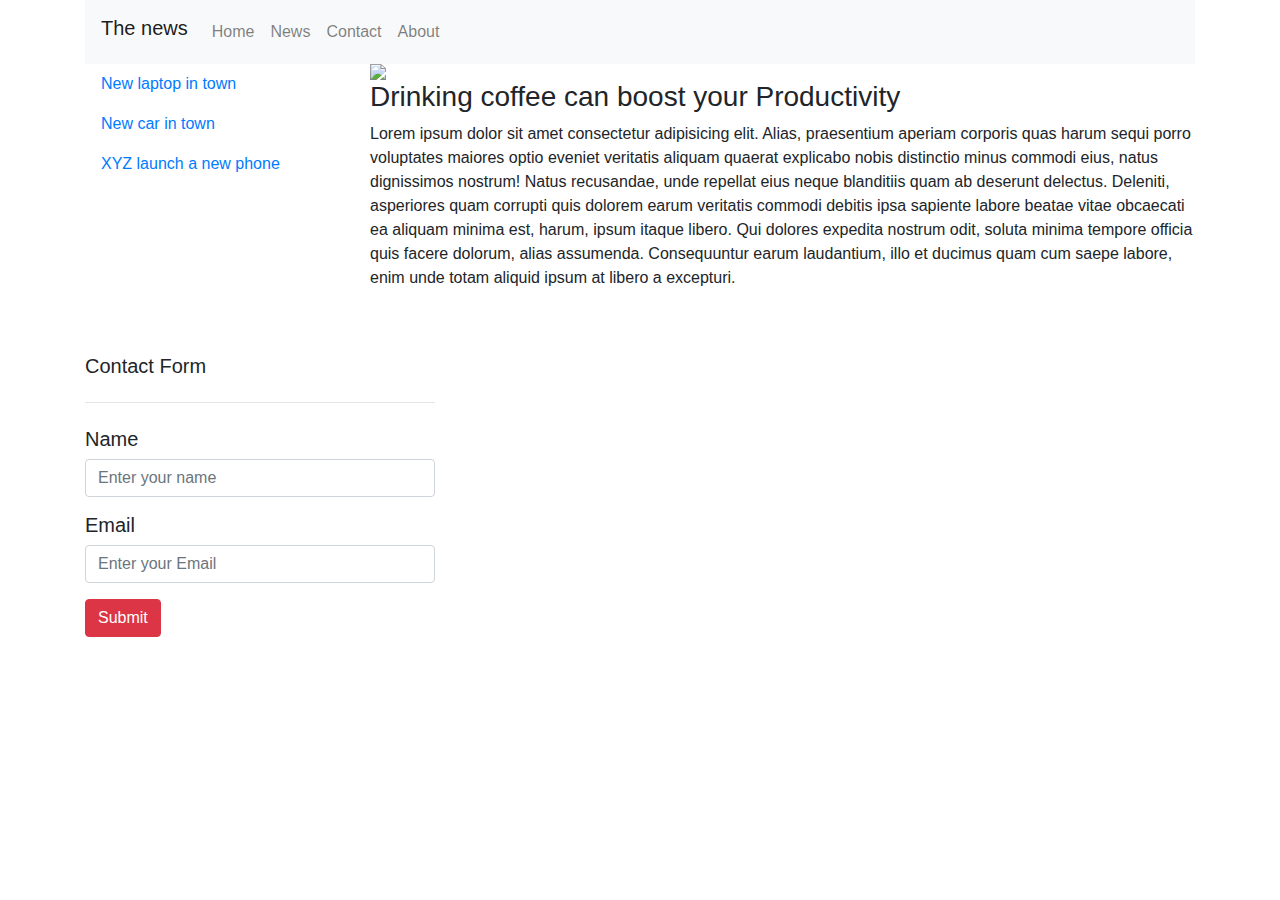
==== post.html @ 7d193414 "This is the first commit" ====
<html lang="en">
<head>
    <meta charset="UTF-8">
    <meta http-equiv="X-UA-Compatible" content="IE=edge">
    <meta name="viewport" content="width=device-width, initial-scale=1.0">
    <link rel="stylesheet" href="bootstrap.min.css">
    <title>Post</title>
</head>
<body>
    <div class="container">
        <nav class="navbar navbar-expand-lg navbar-light bg-light">
            <a href="#" class="navbar-brand h1">The news</a>
            <button class="navbar-toggler" type="button" data-toggle="collapse" data-target="#newsMenu" aria-controls="newsMenu" aria-expanded="false" aria-label="Toggle navigation">
                <span class="navbar-toggler-icon"></span>
            </button>
            <div class="collapse navbar-collapse" id="newsMenu">
                <div class="navbar-nav">
                    <a href="#" class="nav-item nav-link">Home</a>
                    <a href="#" class="nav-item nav-link">News</a>
                    <a href="#" class="nav-item nav-link">Contact</a>
                    <a href="#" class="nav-item nav-link">About</a>
                </div>
            </div>
        </nav>
        <div class="row">
            <div class="col-md-3">
                <ul class="nav flex-column">
                    <li class="nav-item">
                        <a class="nav-link" href="#">New laptop in town</a>
                    </li>
                    <li class="nav-item">
                        <a class="nav-link" href="#">New car in town</a>
                    </li>
                    <li class="nav-item">
                        <a class="nav-link" href="#">XYZ launch a new phone</a>
                    </li>
                </ul>
            </div>
            <div class="col-md-9">
                <img src="Papa.jpg" class="img-fluid">
                <div class="h3">Drinking coffee can boost your Productivity</div>
                <p>Lorem ipsum dolor sit amet consectetur adipisicing elit. Alias, praesentium aperiam corporis quas harum sequi porro voluptates maiores optio eveniet veritatis aliquam quaerat explicabo nobis distinctio minus commodi eius, natus dignissimos nostrum! Natus recusandae, unde repellat eius neque blanditiis quam ab deserunt delectus. Deleniti, asperiores quam corrupti quis dolorem earum veritatis commodi debitis ipsa sapiente labore beatae vitae obcaecati ea aliquam minima est, harum, ipsum itaque libero. Qui dolores expedita nostrum odit, soluta minima tempore officia quis facere dolorum, alias assumenda. Consequuntur earum laudantium, illo et ducimus quam cum saepe labore, enim unde totam aliquid ipsum at libero a excepturi.</p>
            </div>
        </div>
        <div class="row mt-5">
            <div class="col-lg-4 col-md-12">
                <div class="h5">
                    Contact Form
                
                <hr class="my-4">
                <form>
                    <div class="form-group">
                        <label>Name</label>
                        <input type="text" class="form-control" placeholder="Enter your name">
                    </div>
                    <div class="form-group">
                        <label>Email</label>
                        <input type="email" class="form-control" placeholder="Enter your Email">
                    </div>
                    <button class="btn btn-danger" type="submit">Submit</button>
                </form>
                </div>
            </div>
        </div>  
    </div>
</body>
</html>
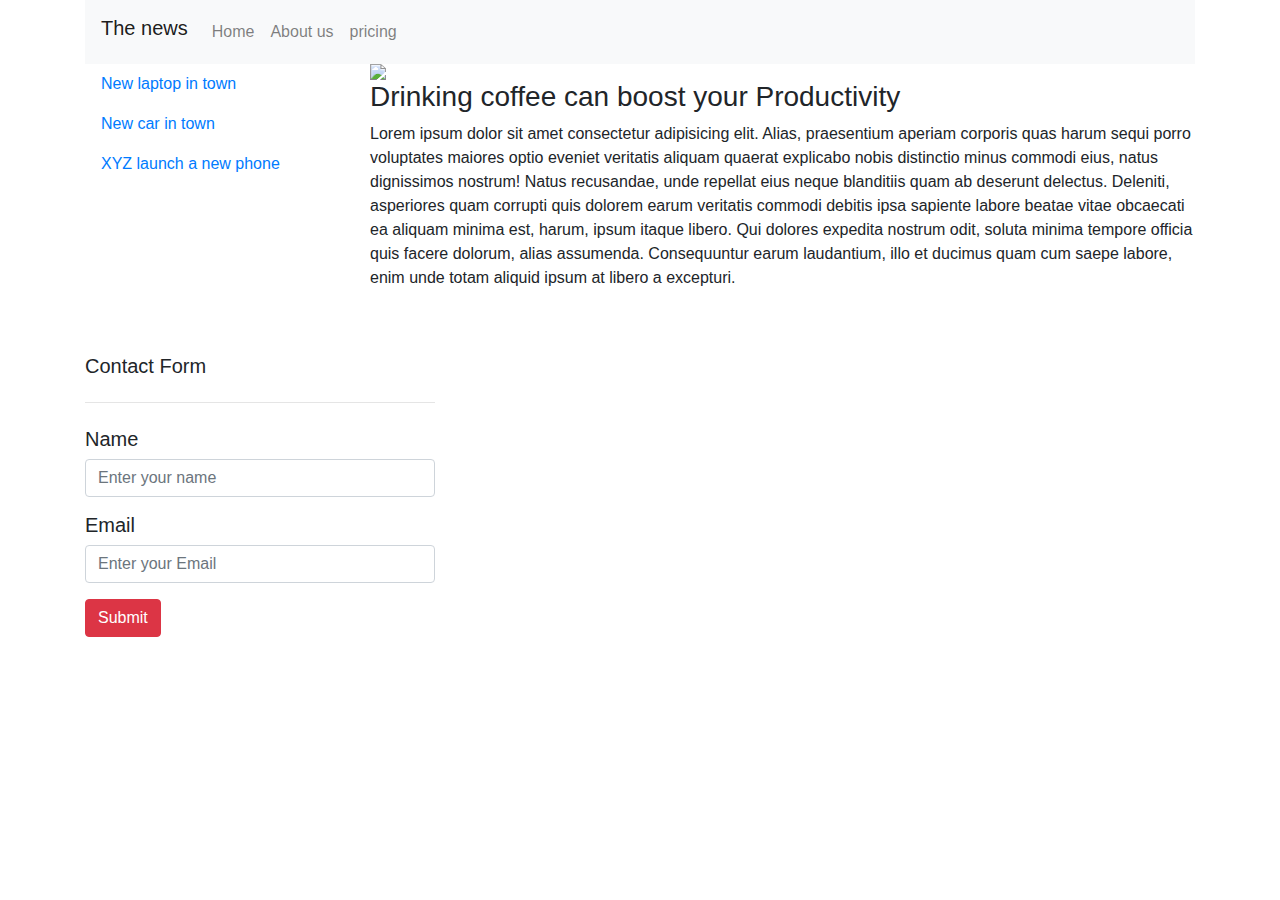
==== commit f4c66749: "post is modified" ====
--- a/post.html
+++ b/post.html
@@ -16,9 +16,8 @@
             <div class="collapse navbar-collapse" id="newsMenu">
                 <div class="navbar-nav">
                     <a href="#" class="nav-item nav-link">Home</a>
-                    <a href="#" class="nav-item nav-link">News</a>
-                    <a href="#" class="nav-item nav-link">Contact</a>
-                    <a href="#" class="nav-item nav-link">About</a>
+                    <a href="#" class="nav-item nav-link">About us</a>
+                    <a href="#" class="nav-item nav-link">pricing</a>
                 </div>
             </div>
         </nav>
@@ -37,7 +36,7 @@
                 </ul>
             </div>
             <div class="col-md-9">
-                <img src="Papa.jpg" class="img-fluid">
+                <img src="https://images.unsplash.com/photo-1585747733279-8f64c2b71381?ixid=MnwxMjA3fDB8MHxwaG90by1wYWdlfHx8fGVufDB8fHx8&ixlib=rb-1.2.1&auto=format&fit=crop&w=750&q=80" class="img-fluid">
                 <div class="h3">Drinking coffee can boost your Productivity</div>
                 <p>Lorem ipsum dolor sit amet consectetur adipisicing elit. Alias, praesentium aperiam corporis quas harum sequi porro voluptates maiores optio eveniet veritatis aliquam quaerat explicabo nobis distinctio minus commodi eius, natus dignissimos nostrum! Natus recusandae, unde repellat eius neque blanditiis quam ab deserunt delectus. Deleniti, asperiores quam corrupti quis dolorem earum veritatis commodi debitis ipsa sapiente labore beatae vitae obcaecati ea aliquam minima est, harum, ipsum itaque libero. Qui dolores expedita nostrum odit, soluta minima tempore officia quis facere dolorum, alias assumenda. Consequuntur earum laudantium, illo et ducimus quam cum saepe labore, enim unde totam aliquid ipsum at libero a excepturi.</p>
             </div>
